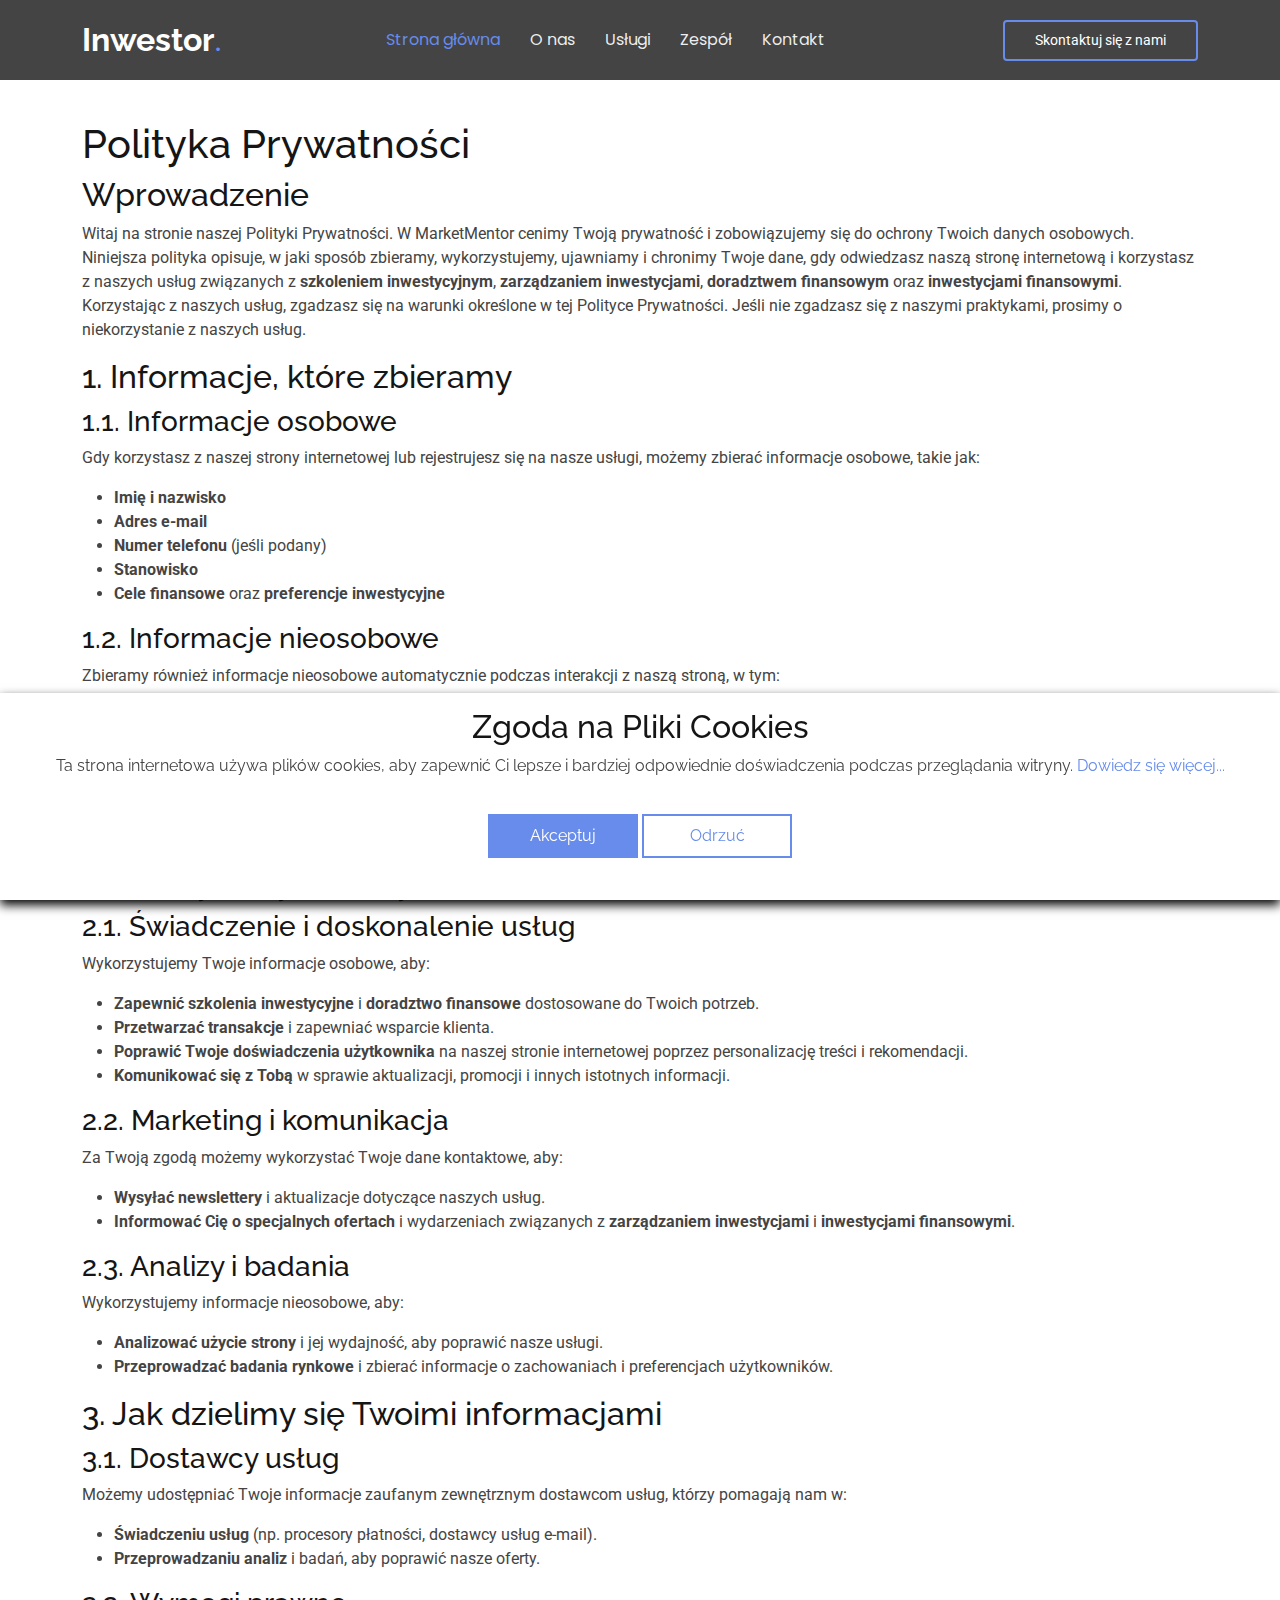
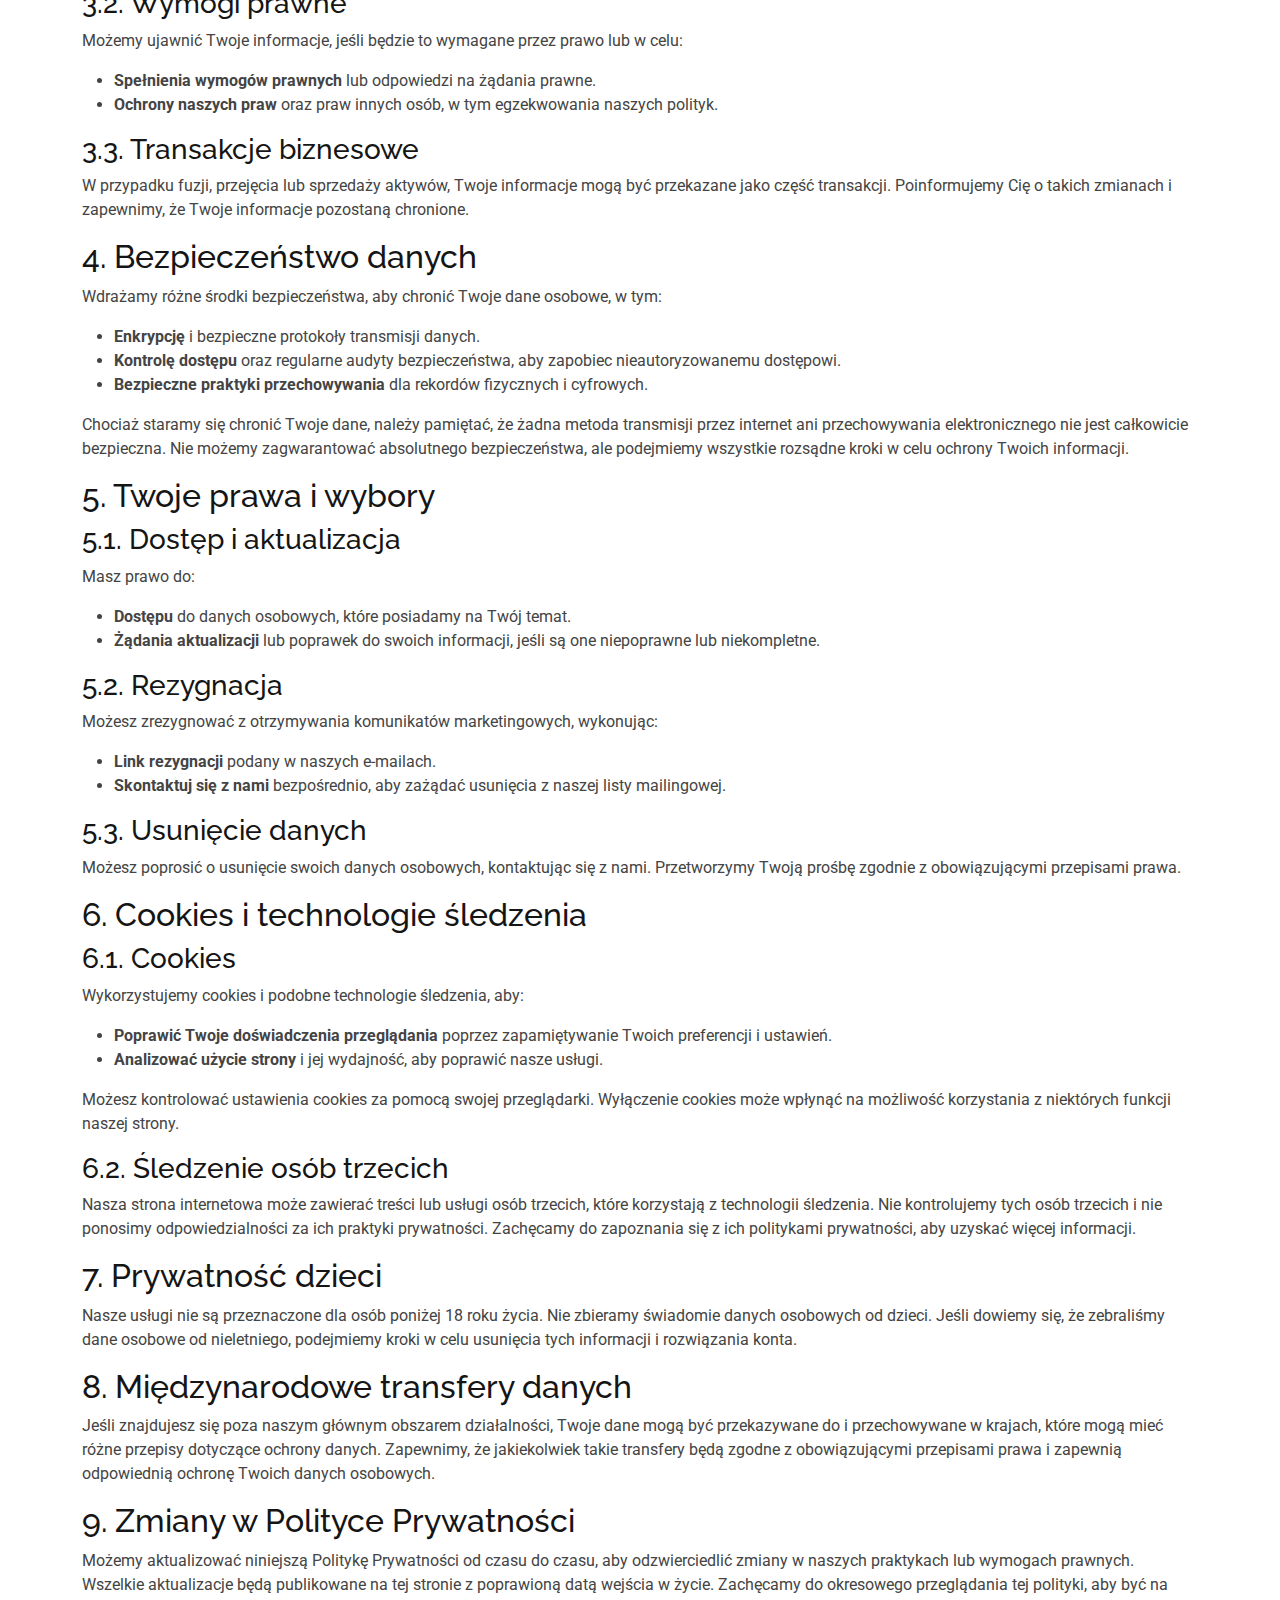
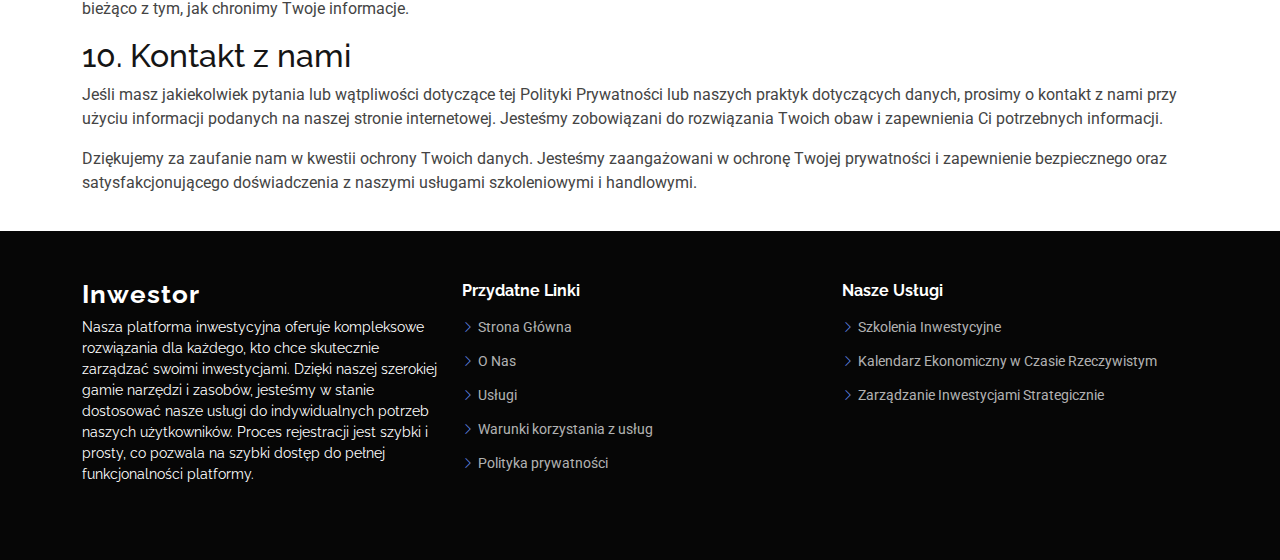
==== privacy-policy.html @ 2483fa65 "WIP" ====
<!DOCTYPE html>
<html lang="en">
    <head>
        <meta charset="utf-8" />
        <meta content="width=device-width, initial-scale=1.0" name="viewport" />
        <title>Inwestor</title>
        <meta content="" name="description" />
        <meta content="" name="keywords" />

        <!-- Favicons -->
        <link href="assets/img/favicon.png" rel="icon" />
        <link href="assets/img/apple-touch-icon.png" rel="apple-touch-icon" />

        <!-- Fonts -->
        <link href="https://fonts.googleapis.com" rel="preconnect" />
        <link href="https://fonts.gstatic.com" rel="preconnect" crossorigin />
        <link
            href="https://fonts.googleapis.com/css2?family=Roboto:ital,wght@0,100;0,300;0,400;0,500;0,700;0,900;1,100;1,300;1,400;1,500;1,700;1,900&family=Poppins:ital,wght@0,100;0,200;0,300;0,400;0,500;0,600;0,700;0,800;0,900;1,100;1,200;1,300;1,400;1,500;1,600;1,700;1,800;1,900&family=Raleway:ital,wght@0,100;0,200;0,300;0,400;0,500;0,600;0,700;0,800;0,900;1,100;1,200;1,300;1,400;1,500;1,600;1,700;1,800;1,900&display=swap"
            rel="stylesheet"
        />

        <!-- Vendor CSS Files -->
        <link
            href="assets/vendor/bootstrap/css/bootstrap.min.css"
            rel="stylesheet"
        />
        <link
            href="assets/vendor/bootstrap-icons/bootstrap-icons.css"
            rel="stylesheet"
        />
        <link href="assets/vendor/aos/aos.css" rel="stylesheet" />
        <link
            href="assets/vendor/swiper/swiper-bundle.min.css"
            rel="stylesheet"
        />
        <link
            href="assets/vendor/glightbox/css/glightbox.min.css"
            rel="stylesheet"
        />

        <!-- Main CSS File -->
        <link href="assets/css/main.css" rel="stylesheet" />
    </head>

    <body class="index-page">
        <header
            style="background: #444"
            id="header"
            class="header d-flex align-items-center fixed-top"
        >
            <div
                class="container-fluid container-xl position-relative d-flex align-items-center justify-content-between"
            >
                <a
                    href="index.html"
                    class="logo d-flex align-items-center me-auto me-lg-0"
                >
                    <!-- Uncomment the line below if you also wish to use an image logo -->
                    <!-- <img src="assets/img/logo.png" alt=""> -->
                    <h1 class="sitename">Inwestor</h1>
                    <span>.</span>
                </a>

                <nav id="navmenu" class="navmenu">
                    <ul>
                        <li>
                            <a href="#hero" class="active"
                                >Strona główna<br
                            /></a>
                        </li>
                        <li><a href="#about">O nas</a></li>
                        <li><a href="#services">Usługi</a></li>
                        <li><a href="#team">Zespół</a></li>
                        <li><a href="#contact">Kontakt</a></li>
                    </ul>
                    <i class="mobile-nav-toggle d-xl-none bi bi-list"></i>
                </nav>

                <a class="btn-getstarted" href="index.html#contact"
                    >Skontaktuj się z nami</a
                >
            </div>
        </header>
        <main>
            <article
                class="container additional-wrapper"
                style="margin-top: 100px"
            >
                <div class="page__content" style="padding: 20px 0px">
                    <h1>Polityka Prywatności</h1>

                    <h2>Wprowadzenie</h2>
                    <p>
                        Witaj na stronie naszej Polityki Prywatności. W
                        MarketMentor cenimy Twoją prywatność i zobowiązujemy się
                        do ochrony Twoich danych osobowych. Niniejsza polityka
                        opisuje, w jaki sposób zbieramy, wykorzystujemy,
                        ujawniamy i chronimy Twoje dane, gdy odwiedzasz naszą
                        stronę internetową i korzystasz z naszych usług
                        związanych z
                        <strong>szkoleniem inwestycyjnym</strong>,
                        <strong>zarządzaniem inwestycjami</strong>,
                        <strong>doradztwem finansowym</strong> oraz
                        <strong>inwestycjami finansowymi</strong>. Korzystając z
                        naszych usług, zgadzasz się na warunki określone w tej
                        Polityce Prywatności. Jeśli nie zgadzasz się z naszymi
                        praktykami, prosimy o niekorzystanie z naszych usług.
                    </p>

                    <h2>1. Informacje, które zbieramy</h2>

                    <h3>1.1. Informacje osobowe</h3>
                    <p>
                        Gdy korzystasz z naszej strony internetowej lub
                        rejestrujesz się na nasze usługi, możemy zbierać
                        informacje osobowe, takie jak:
                    </p>
                    <ul>
                        <li><strong>Imię i nazwisko</strong></li>
                        <li><strong>Adres e-mail</strong></li>
                        <li><strong>Numer telefonu</strong> (jeśli podany)</li>
                        <li><strong>Stanowisko</strong></li>
                        <li>
                            <strong>Cele finansowe</strong> oraz
                            <strong>preferencje inwestycyjne</strong>
                        </li>
                    </ul>

                    <h3>1.2. Informacje nieosobowe</h3>
                    <p>
                        Zbieramy również informacje nieosobowe automatycznie
                        podczas interakcji z naszą stroną, w tym:
                    </p>
                    <ul>
                        <li><strong>Adres IP</strong></li>
                        <li><strong>Rodzaj i wersja przeglądarki</strong></li>
                        <li><strong>System operacyjny</strong></li>
                        <li><strong>Typ urządzenia</strong></li>
                        <li>
                            <strong
                                >Odwiedzane strony i czas spędzony na naszej
                                stronie</strong
                            >
                        </li>
                        <li><strong>Źródło odniesienia</strong></li>
                    </ul>

                    <h2>2. Jak wykorzystujemy Twoje informacje</h2>

                    <h3>2.1. Świadczenie i doskonalenie usług</h3>
                    <p>Wykorzystujemy Twoje informacje osobowe, aby:</p>
                    <ul>
                        <li>
                            <strong>Zapewnić szkolenia inwestycyjne</strong> i
                            <strong>doradztwo finansowe</strong> dostosowane do
                            Twoich potrzeb.
                        </li>
                        <li>
                            <strong>Przetwarzać transakcje</strong> i zapewniać
                            wsparcie klienta.
                        </li>
                        <li>
                            <strong
                                >Poprawić Twoje doświadczenia
                                użytkownika</strong
                            >
                            na naszej stronie internetowej poprzez
                            personalizację treści i rekomendacji.
                        </li>
                        <li>
                            <strong>Komunikować się z Tobą</strong> w sprawie
                            aktualizacji, promocji i innych istotnych
                            informacji.
                        </li>
                    </ul>

                    <h3>2.2. Marketing i komunikacja</h3>
                    <p>
                        Za Twoją zgodą możemy wykorzystać Twoje dane kontaktowe,
                        aby:
                    </p>
                    <ul>
                        <li>
                            <strong>Wysyłać newslettery</strong> i aktualizacje
                            dotyczące naszych usług.
                        </li>
                        <li>
                            <strong
                                >Informować Cię o specjalnych ofertach</strong
                            >
                            i wydarzeniach związanych z
                            <strong>zarządzaniem inwestycjami</strong> i
                            <strong>inwestycjami finansowymi</strong>.
                        </li>
                    </ul>

                    <h3>2.3. Analizy i badania</h3>
                    <p>Wykorzystujemy informacje nieosobowe, aby:</p>
                    <ul>
                        <li>
                            <strong>Analizować użycie strony</strong> i jej
                            wydajność, aby poprawić nasze usługi.
                        </li>
                        <li>
                            <strong>Przeprowadzać badania rynkowe</strong> i
                            zbierać informacje o zachowaniach i preferencjach
                            użytkowników.
                        </li>
                    </ul>

                    <h2>3. Jak dzielimy się Twoimi informacjami</h2>

                    <h3>3.1. Dostawcy usług</h3>
                    <p>
                        Możemy udostępniać Twoje informacje zaufanym zewnętrznym
                        dostawcom usług, którzy pomagają nam w:
                    </p>
                    <ul>
                        <li>
                            <strong>Świadczeniu usług</strong> (np. procesory
                            płatności, dostawcy usług e-mail).
                        </li>
                        <li>
                            <strong>Przeprowadzaniu analiz</strong> i badań, aby
                            poprawić nasze oferty.
                        </li>
                    </ul>

                    <h3>3.2. Wymogi prawne</h3>
                    <p>
                        Możemy ujawnić Twoje informacje, jeśli będzie to
                        wymagane przez prawo lub w celu:
                    </p>
                    <ul>
                        <li>
                            <strong>Spełnienia wymogów prawnych</strong> lub
                            odpowiedzi na żądania prawne.
                        </li>
                        <li>
                            <strong>Ochrony naszych praw</strong> oraz praw
                            innych osób, w tym egzekwowania naszych polityk.
                        </li>
                    </ul>

                    <h3>3.3. Transakcje biznesowe</h3>
                    <p>
                        W przypadku fuzji, przejęcia lub sprzedaży aktywów,
                        Twoje informacje mogą być przekazane jako część
                        transakcji. Poinformujemy Cię o takich zmianach i
                        zapewnimy, że Twoje informacje pozostaną chronione.
                    </p>

                    <h2>4. Bezpieczeństwo danych</h2>
                    <p>
                        Wdrażamy różne środki bezpieczeństwa, aby chronić Twoje
                        dane osobowe, w tym:
                    </p>
                    <ul>
                        <li>
                            <strong>Enkrypcję</strong> i bezpieczne protokoły
                            transmisji danych.
                        </li>
                        <li>
                            <strong>Kontrolę dostępu</strong> oraz regularne
                            audyty bezpieczeństwa, aby zapobiec
                            nieautoryzowanemu dostępowi.
                        </li>
                        <li>
                            <strong>Bezpieczne praktyki przechowywania</strong>
                            dla rekordów fizycznych i cyfrowych.
                        </li>
                    </ul>
                    <p>
                        Chociaż staramy się chronić Twoje dane, należy pamiętać,
                        że żadna metoda transmisji przez internet ani
                        przechowywania elektronicznego nie jest całkowicie
                        bezpieczna. Nie możemy zagwarantować absolutnego
                        bezpieczeństwa, ale podejmiemy wszystkie rozsądne kroki
                        w celu ochrony Twoich informacji.
                    </p>

                    <h2>5. Twoje prawa i wybory</h2>

                    <h3>5.1. Dostęp i aktualizacja</h3>
                    <p>Masz prawo do:</p>
                    <ul>
                        <li>
                            <strong>Dostępu</strong> do danych osobowych, które
                            posiadamy na Twój temat.
                        </li>
                        <li>
                            <strong>Żądania aktualizacji</strong> lub poprawek
                            do swoich informacji, jeśli są one niepoprawne lub
                            niekompletne.
                        </li>
                    </ul>

                    <h3>5.2. Rezygnacja</h3>
                    <p>
                        Możesz zrezygnować z otrzymywania komunikatów
                        marketingowych, wykonując:
                    </p>
                    <ul>
                        <li>
                            <strong>Link rezygnacji</strong> podany w naszych
                            e-mailach.
                        </li>
                        <li>
                            <strong>Skontaktuj się z nami</strong> bezpośrednio,
                            aby zażądać usunięcia z naszej listy mailingowej.
                        </li>
                    </ul>

                    <h3>5.3. Usunięcie danych</h3>
                    <p>
                        Możesz poprosić o usunięcie swoich danych osobowych,
                        kontaktując się z nami. Przetworzymy Twoją prośbę
                        zgodnie z obowiązującymi przepisami prawa.
                    </p>

                    <h2>6. Cookies i technologie śledzenia</h2>

                    <h3>6.1. Cookies</h3>
                    <p>
                        Wykorzystujemy cookies i podobne technologie śledzenia,
                        aby:
                    </p>
                    <ul>
                        <li>
                            <strong
                                >Poprawić Twoje doświadczenia
                                przeglądania</strong
                            >
                            poprzez zapamiętywanie Twoich preferencji i
                            ustawień.
                        </li>
                        <li>
                            <strong>Analizować użycie strony</strong> i jej
                            wydajność, aby poprawić nasze usługi.
                        </li>
                    </ul>
                    <p>
                        Możesz kontrolować ustawienia cookies za pomocą swojej
                        przeglądarki. Wyłączenie cookies może wpłynąć na
                        możliwość korzystania z niektórych funkcji naszej
                        strony.
                    </p>

                    <h3>6.2. Śledzenie osób trzecich</h3>
                    <p>
                        Nasza strona internetowa może zawierać treści lub usługi
                        osób trzecich, które korzystają z technologii śledzenia.
                        Nie kontrolujemy tych osób trzecich i nie ponosimy
                        odpowiedzialności za ich praktyki prywatności. Zachęcamy
                        do zapoznania się z ich politykami prywatności, aby
                        uzyskać więcej informacji.
                    </p>

                    <h2>7. Prywatność dzieci</h2>
                    <p>
                        Nasze usługi nie są przeznaczone dla osób poniżej 18
                        roku życia. Nie zbieramy świadomie danych osobowych od
                        dzieci. Jeśli dowiemy się, że zebraliśmy dane osobowe od
                        nieletniego, podejmiemy kroki w celu usunięcia tych
                        informacji i rozwiązania konta.
                    </p>

                    <h2>8. Międzynarodowe transfery danych</h2>
                    <p>
                        Jeśli znajdujesz się poza naszym głównym obszarem
                        działalności, Twoje dane mogą być przekazywane do i
                        przechowywane w krajach, które mogą mieć różne przepisy
                        dotyczące ochrony danych. Zapewnimy, że jakiekolwiek
                        takie transfery będą zgodne z obowiązującymi przepisami
                        prawa i zapewnią odpowiednią ochronę Twoich danych
                        osobowych.
                    </p>

                    <h2>9. Zmiany w Polityce Prywatności</h2>
                    <p>
                        Możemy aktualizować niniejszą Politykę Prywatności od
                        czasu do czasu, aby odzwierciedlić zmiany w naszych
                        praktykach lub wymogach prawnych. Wszelkie aktualizacje
                        będą publikowane na tej stronie z poprawioną datą
                        wejścia w życie. Zachęcamy do okresowego przeglądania
                        tej polityki, aby być na bieżąco z tym, jak chronimy
                        Twoje informacje.
                    </p>

                    <h2>10. Kontakt z nami</h2>
                    <p>
                        Jeśli masz jakiekolwiek pytania lub wątpliwości
                        dotyczące tej Polityki Prywatności lub naszych praktyk
                        dotyczących danych, prosimy o kontakt z nami przy użyciu
                        informacji podanych na naszej stronie internetowej.
                        Jesteśmy zobowiązani do rozwiązania Twoich obaw i
                        zapewnienia Ci potrzebnych informacji.
                    </p>

                    <p>
                        Dziękujemy za zaufanie nam w kwestii ochrony Twoich
                        danych. Jesteśmy zaangażowani w ochronę Twojej
                        prywatności i zapewnienie bezpiecznego oraz
                        satysfakcjonującego doświadczenia z naszymi usługami
                        szkoleniowymi i handlowymi.
                    </p>
                </div>
            </article>
        </main>

        <footer id="footer" class="footer dark-background">
            <div class="footer-top">
                <div class="container">
                    <div class="row gy-4">
                        <div class="col-lg-4 col-md-4 footer-about">
                            <a
                                href="index.html"
                                class="logo d-flex align-items-center"
                            >
                                <span class="sitename">Inwestor</span>
                            </a>
                            <p>
                                Nasza platforma inwestycyjna oferuje kompleksowe
                                rozwiązania dla każdego, kto chce skutecznie
                                zarządzać swoimi inwestycjami. Dzięki naszej
                                szerokiej gamie narzędzi i zasobów, jesteśmy w
                                stanie dostosować nasze usługi do indywidualnych
                                potrzeb naszych użytkowników. Proces rejestracji
                                jest szybki i prosty, co pozwala na szybki
                                dostęp do pełnej funkcjonalności platformy.
                            </p>
                        </div>

                        <div class="col-lg-4 col-md-4 footer-links">
                            <h4>Przydatne Linki</h4>
                            <ul>
                                <li>
                                    <i class="bi bi-chevron-right"></i>
                                    <a href="index.html"> Strona Główna</a>
                                </li>
                                <li>
                                    <i class="bi bi-chevron-right"></i>
                                    <a href="index.html#about"> O Nas</a>
                                </li>
                                <li>
                                    <i class="bi bi-chevron-right"></i>
                                    <a href="index.html#service"> Usługi</a>
                                </li>
                                <li>
                                    <i class="bi bi-chevron-right"></i>
                                    <a href="terms-of-use.html">
                                        Warunki korzystania z usług</a
                                    >
                                </li>
                                <li>
                                    <i class="bi bi-chevron-right"></i>
                                    <a href="privacy-policy.html">
                                        Polityka prywatności</a
                                    >
                                </li>
                            </ul>
                        </div>

                        <div class="col-lg-4 col-md-4 footer-links">
                            <h4>Nasze Usługi</h4>
                            <ul>
                                <li>
                                    <i class="bi bi-chevron-right"></i>
                                    <a href="#"> Szkolenia Inwestycyjne</a>
                                </li>
                                <li>
                                    <i class="bi bi-chevron-right"></i>
                                    <a href="#">
                                        Kalendarz Ekonomiczny w Czasie
                                        Rzeczywistym</a
                                    >
                                </li>
                                <li>
                                    <i class="bi bi-chevron-right"></i>
                                    <a href="#">
                                        Zarządzanie Inwestycjami
                                        Strategicznie</a
                                    >
                                </li>
                            </ul>
                        </div>
                    </div>
                </div>
            </div>
        </footer>

        <!-- Scroll Top -->
        <a
            href="#"
            id="scroll-top"
            class="scroll-top d-flex align-items-center justify-content-center"
            ><i class="bi bi-arrow-up-short"></i
        ></a>

        <!-- Preloader -->
        <div id="preloader"></div>

        <!-- Cookie banner -->
        <div class="cookie-wrapper show">
            <div>
                <i class="bx bx-cookie"></i>
                <h2 style="text-align: center">Zgoda na Pliki Cookies</h2>
            </div>

            <div class="data">
                <p>
                    Ta strona internetowa używa plików cookies, aby zapewnić Ci
                    lepsze i bardziej odpowiednie doświadczenia podczas
                    przeglądania witryny.
                    <a href="#">Dowiedz się więcej...</a>
                </p>
            </div>

            <div class="buttons">
                <button class="cookie-button" id="acceptBtn">Akceptuj</button>
                <button class="cookie-button" id="declineBtn">Odrzuć</button>
            </div>
        </div>
        <!-- End Cookie banner -->

        <!-- Vendor JS Files -->
        <script src="assets/vendor/bootstrap/js/bootstrap.bundle.min.js"></script>
        <script src="assets/vendor/php-email-form/validate.js"></script>
        <script src="assets/vendor/aos/aos.js"></script>
        <script src="assets/vendor/swiper/swiper-bundle.min.js"></script>
        <script src="assets/vendor/glightbox/js/glightbox.min.js"></script>
        <script src="assets/vendor/imagesloaded/imagesloaded.pkgd.min.js"></script>
        <script src="assets/vendor/isotope-layout/isotope.pkgd.min.js"></script>
        <script src="assets/vendor/purecounter/purecounter_vanilla.js"></script>

        <!-- Main JS File -->
        <script src="assets/js/main.js"></script>
        <script src="assets/js/cookiebanner.js"></script>
    </body>
</html>
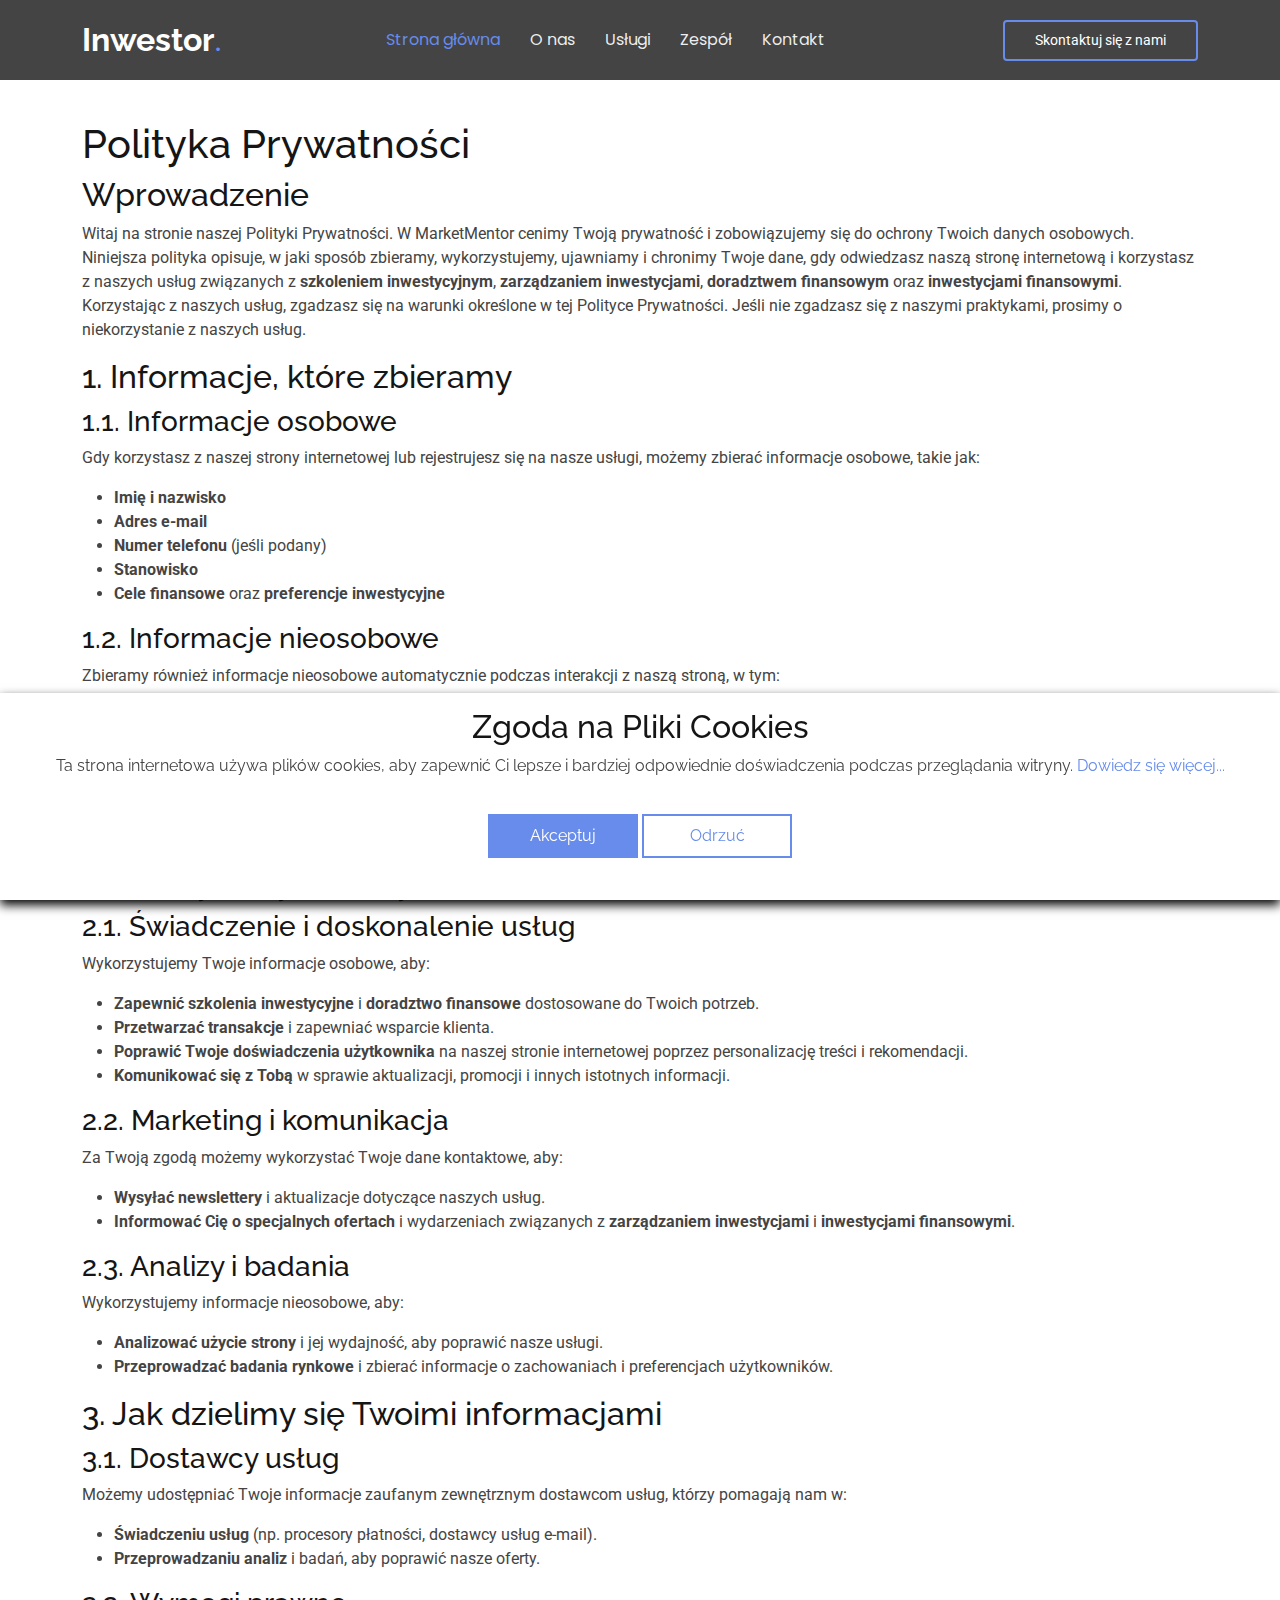
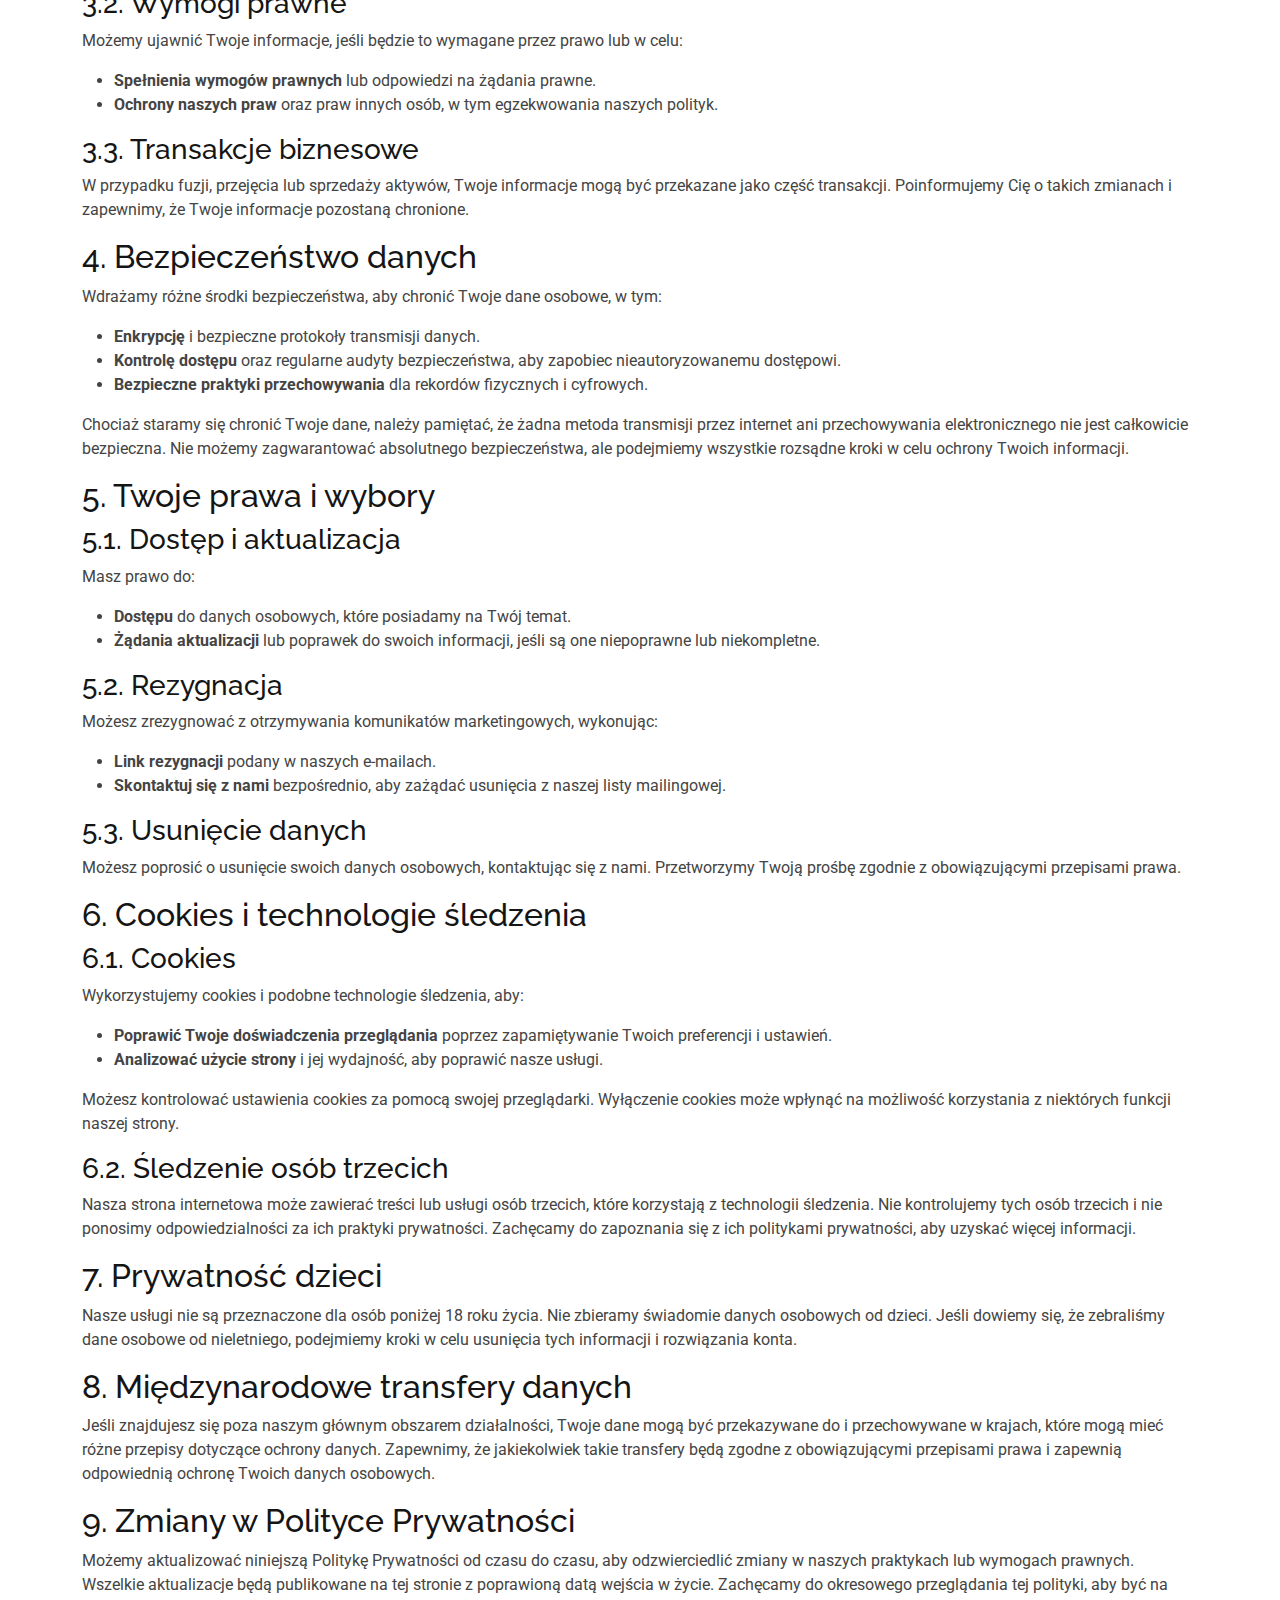
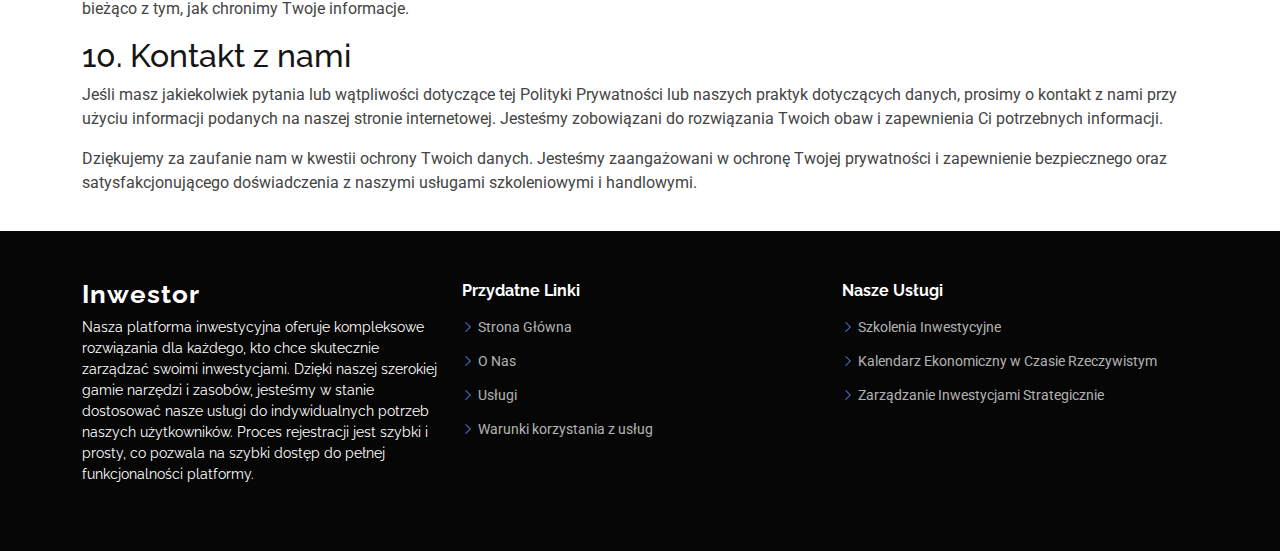
==== commit b5f22992: "WIP" ====
--- a/privacy-policy.html
+++ b/privacy-policy.html
@@ -452,12 +452,6 @@
                                         Warunki korzystania z usług</a
                                     >
                                 </li>
-                                <li>
-                                    <i class="bi bi-chevron-right"></i>
-                                    <a href="privacy-policy.html">
-                                        Polityka prywatności</a
-                                    >
-                                </li>
                             </ul>
                         </div>
 
